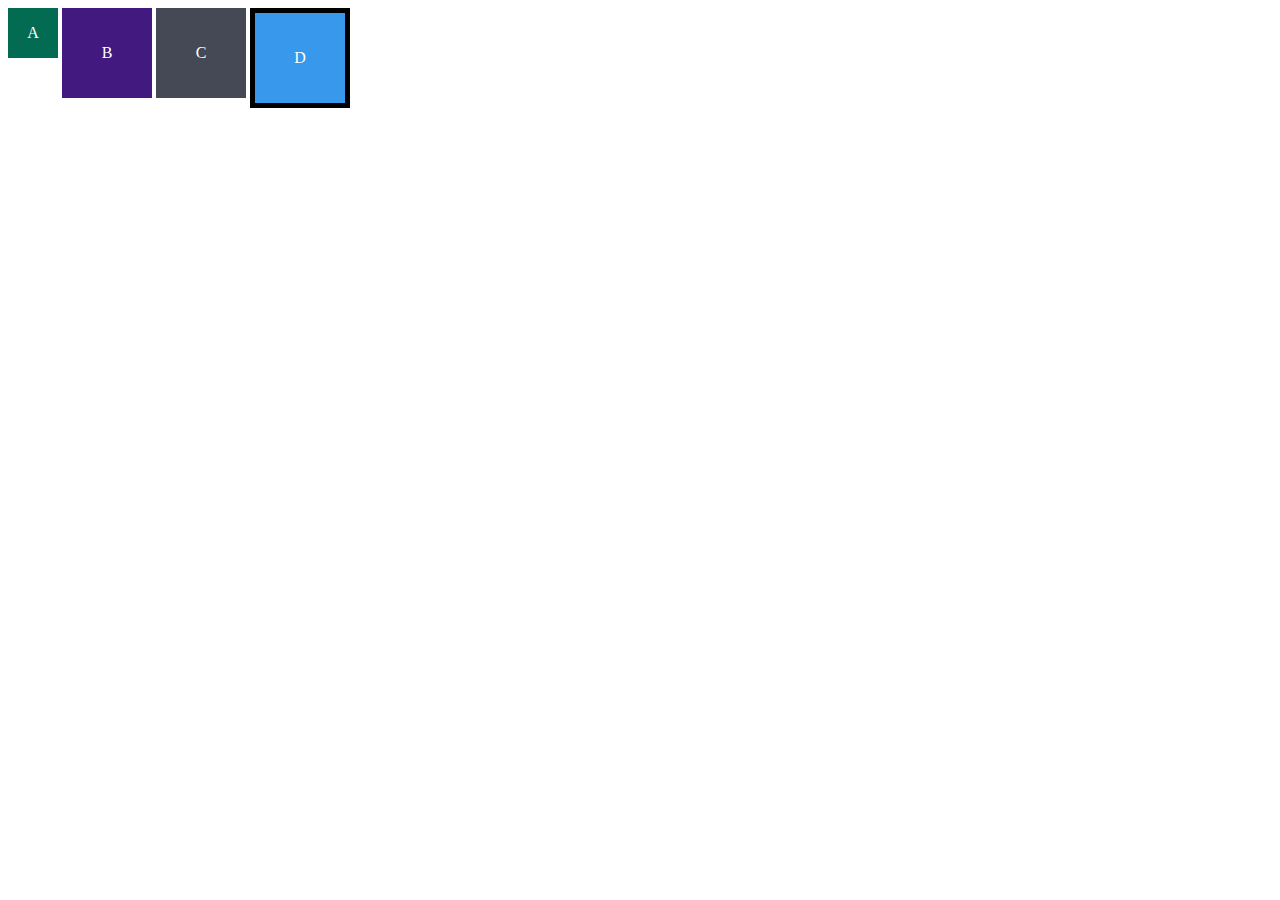
==== bloco_3/3.3/index.html @ 71b857d6 "Add parte 1 da aula" ====
<!DOCTYPE html>
<html lang="en">
<head>
  <meta charset="UTF-8">
  <meta name="viewport" content="width=device-width, initial-scale=1.0">
  <title>Exercício de Fixação: box model</title>
  <link rel="stylesheet" href="style.css">
</head>
<body>
  <div class="caixa width-and-height" style="background: #036b52">A</div>
  <div class="caixa width-and-height padding" style="background: #41197f;">B</div>
  <div class="caixa width-and-height padding margin" style="background: #444955">C</div>
  <div class="caixa width-and-height padding margin border" style="background: #3898EC">D</div>
</body>
</html>
---- bloco_3/3.3/style.css ----
.caixa {
    color: white;
    display: inline-block;
    line-height: 50px;
    text-align: center;
    vertical-align: top;
  }

  .width-and-height {
    height: 50px;
    width: 50px;
  }

  .padding {
      padding: 20px;
  /* insira aqui um padding de 20px na classe abaixo para aplicá-lo aos itens B, C e D */
  }

  .margin {
  /* insira aqui uma margem de 30px na classe abaixo para aplicá-la aos itens C e D */
margin: 30x;  
}

  .border {
      border: 5px solid black;
  /* insira aqui uma borda com valor '5px solid black' para aplicá-la ao item D */
  }
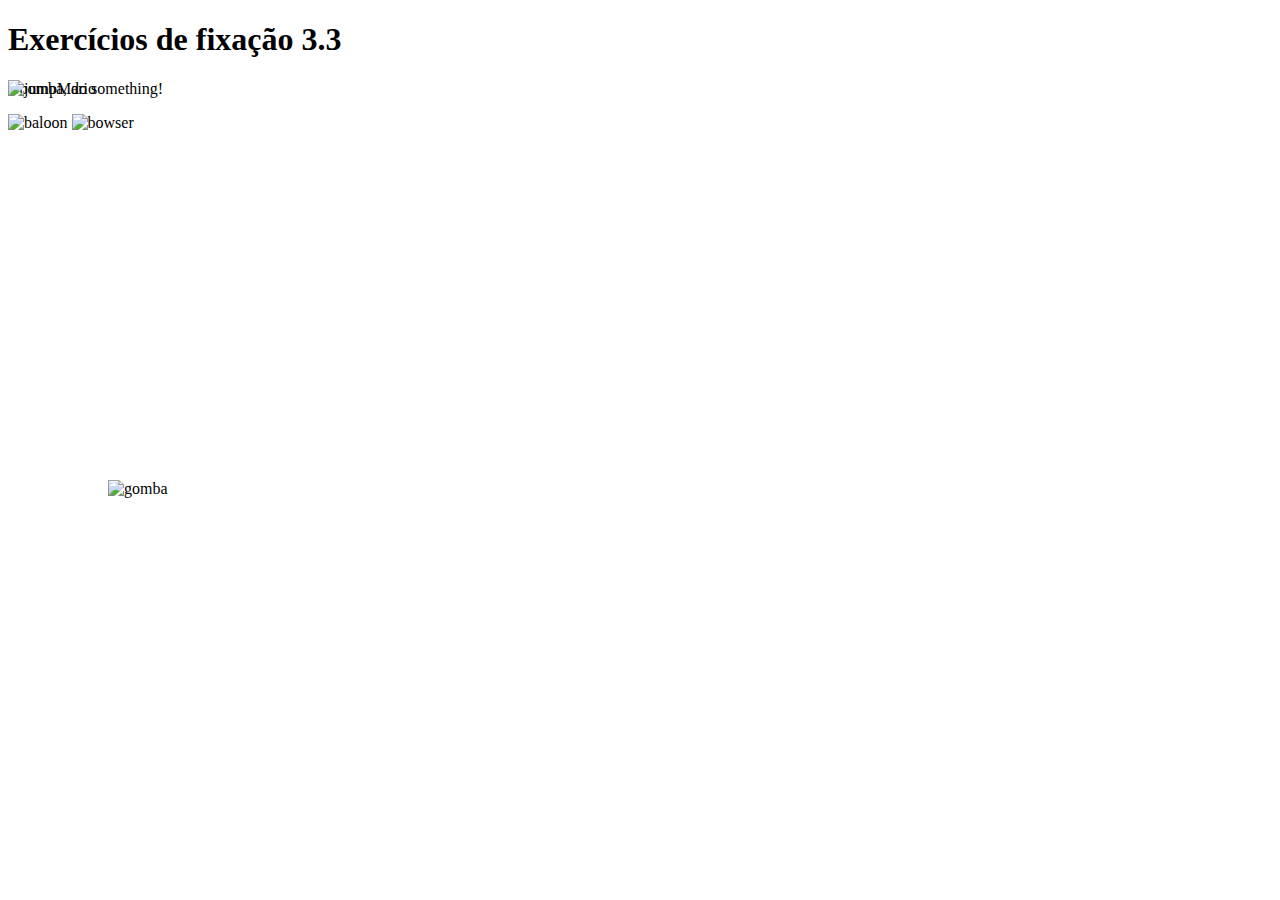
==== commit 0675afac: "Adiciona nova branch e algumas mods" ====
--- a/bloco_3/3.3/index.html
+++ b/bloco_3/3.3/index.html
@@ -1,15 +1,25 @@
 <!DOCTYPE html>
-<html lang="en">
-<head>
-  <meta charset="UTF-8">
-  <meta name="viewport" content="width=device-width, initial-scale=1.0">
-  <title>Exercício de Fixação: box model</title>
-  <link rel="stylesheet" href="style.css">
-</head>
-<body>
-  <div class="caixa width-and-height" style="background: #036b52">A</div>
-  <div class="caixa width-and-height padding" style="background: #41197f;">B</div>
-  <div class="caixa width-and-height padding margin" style="background: #444955">C</div>
-  <div class="caixa width-and-height padding margin border" style="background: #3898EC">D</div>
-</body>
+<html lang="pt-br">
+  <head>
+    <meta charset="UTF-8">
+    <title>Posicionamento de elementos</title>
+    <link rel="stylesheet" href="style.css" />
+  </head>
+  <body>
+    <h1>Exercícios de fixação 3.3</h1>
+    <img src="https://bit.ly/39HLUyi" alt="jumpMario" class="super-mario" />
+    <img src="https://bit.ly/3arGfMc" alt="gomba" class="goomba" />
+    <p class="word">
+      Goomba, do something!
+    </p>
+    <img src="https://bit.ly/3tmxgED" alt="baloon" class="baloon" />
+    <img src="https://bit.ly/2MV2bY0" alt="bowser" class="bowser" />
+
+    <!-- Exercícios:
+    1- Posicione o Mário acima do Goomba.
+    2- Posicione a tag p para que fique dentro do balão de fala.
+    3- Posicione o balão para que se torne uma fala de Bowser.
+    4- Posicione os elementos para que tenham alguma distância entre si.
+  -->
+  </body>
 </html>
--- a/bloco_3/3.3/style.css
+++ b/bloco_3/3.3/style.css
@@ -1,27 +1,12 @@
-.caixa {
-    color: white;
-    display: inline-block;
-    line-height: 50px;
-    text-align: center;
-    vertical-align: top;
-  }
-
-  .width-and-height {
-    height: 50px;
-    width: 50px;
-  }
-
-  .padding {
-      padding: 20px;
-  /* insira aqui um padding de 20px na classe abaixo para aplicá-lo aos itens B, C e D */
-  }
-
-  .margin {
-  /* insira aqui uma margem de 30px na classe abaixo para aplicá-la aos itens C e D */
-margin: 30x;  
+.super-mario{
+max-width: 300px;
+position: absolute;
+z-index: 1;
 }
-
-  .border {
-      border: 5px solid black;
-  /* insira aqui uma borda com valor '5px solid black' para aplicá-la ao item D */
-  }+.goomba{
+    max-width: 200px;
+    position: absolute;
+    z-index: 2;
+    margin-top: 400px;
+    margin-left: 100px;
+}